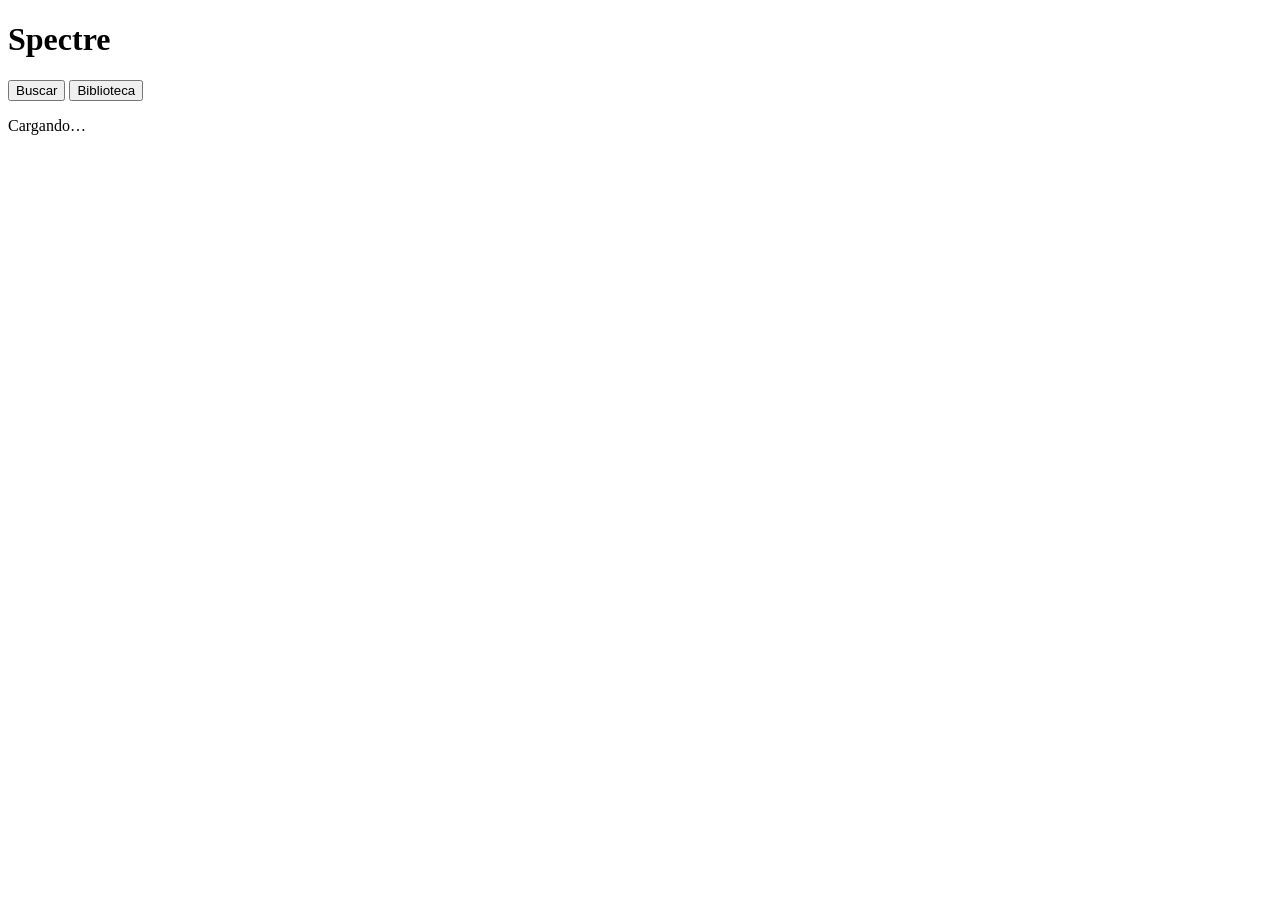
==== spectre/web/index.html @ 83938851 "PR-20: servidor y UI base spectre/api/app.py: crear_app() arma la FastAPI. GET /api/estado lee tomos" ====
<!doctype html>
<html lang="es">
<head>
  <meta charset="utf-8" />
  <meta name="viewport" content="width=device-width, initial-scale=1" />
  <title>Spectre — Fallos de la CSJN</title>
  <link rel="stylesheet" href="/style.css" />
</head>
<body>
  <header class="cabecera">
    <h1>Spectre</h1>
    <nav class="tabs" aria-label="Secciones">
      <button type="button" class="tab" data-tab="buscar" aria-current="true">Buscar</button>
      <button type="button" class="tab" data-tab="biblioteca">Biblioteca</button>
    </nav>
  </header>

  <main>
    <section id="tab-buscar" class="panel">
      <p id="buscar-estado" class="vacio">Cargando…</p>
    </section>

    <section id="tab-biblioteca" class="panel" hidden>
      <p id="biblioteca-vacio" class="vacio" hidden>Todavía no cargaste ningún tomo.</p>
      <table id="biblioteca-tabla" hidden>
        <thead>
          <tr><th>Tomo</th><th>Estado</th><th>Calidad</th></tr>
        </thead>
        <tbody id="biblioteca-filas"></tbody>
      </table>
    </section>
  </main>

  <script src="/app.js"></script>
</body>
</html>
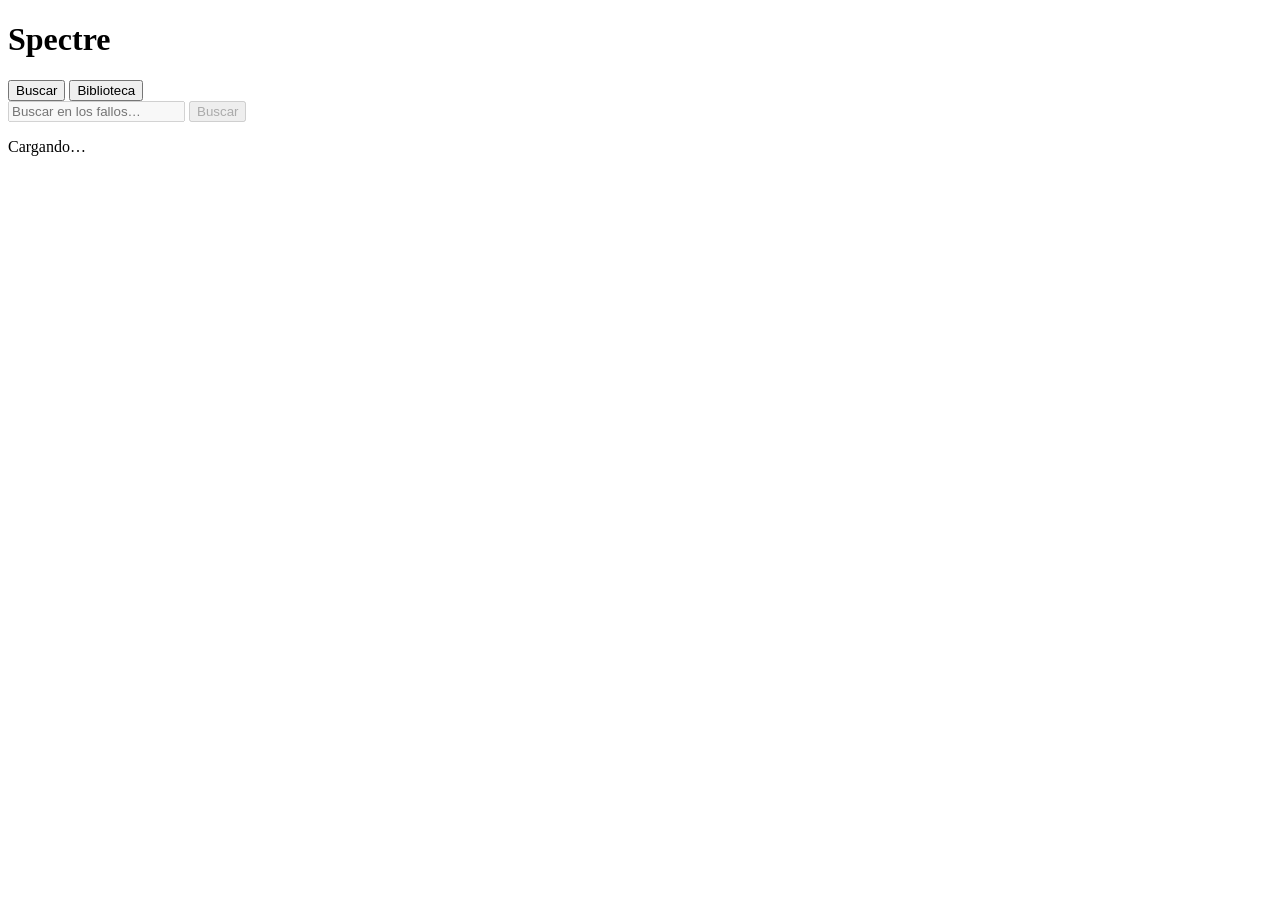
==== commit 05dea494: "PR-21: busqueda y resultados spectre/api/app.py: GET /api/buscar envuelve buscar_hibrido (PR-15) - c" ====
--- a/spectre/web/index.html
+++ b/spectre/web/index.html
@@ -17,7 +17,19 @@
 
   <main>
     <section id="tab-buscar" class="panel">
-      <p id="buscar-estado" class="vacio">Cargando…</p>
+      <form id="form-buscar" class="buscador">
+        <input
+          type="search"
+          id="campo-consulta"
+          name="q"
+          placeholder="Buscar en los fallos…"
+          autocomplete="off"
+          disabled
+        />
+        <button type="submit" disabled>Buscar</button>
+      </form>
+      <p id="buscar-aviso" class="vacio">Cargando…</p>
+      <ol id="resultados" class="resultados"></ol>
     </section>
 
     <section id="tab-biblioteca" class="panel" hidden>
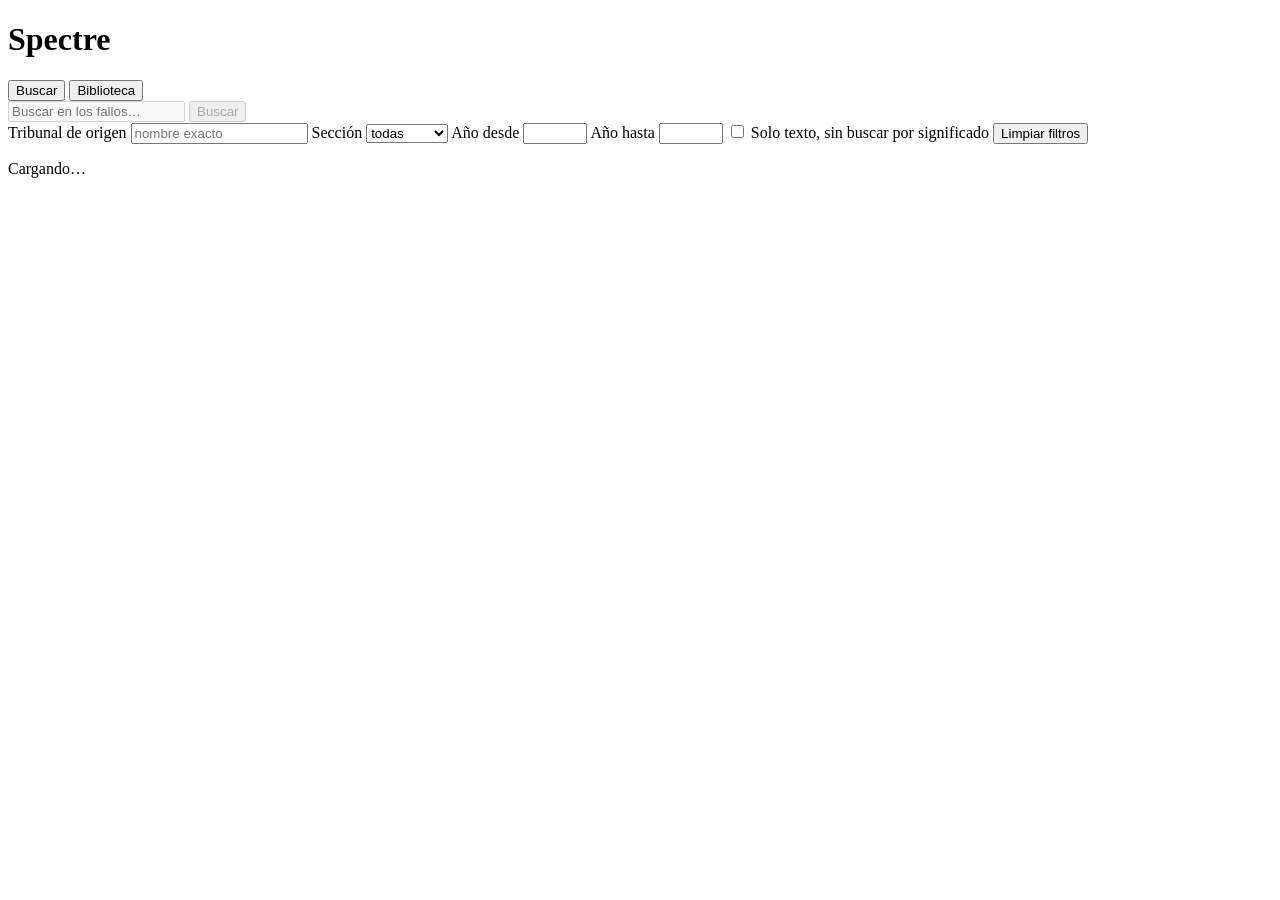
==== commit e7748cf3: "PR-A2: filtros en la pantalla, con el ano como rango Expone en la pestana Buscar los filtros que el " ====
--- a/spectre/web/index.html
+++ b/spectre/web/index.html
@@ -28,6 +28,37 @@
         />
         <button type="submit" disabled>Buscar</button>
       </form>
+
+      <div id="filtros" class="filtros">
+        <label>
+          Tribunal de origen
+          <input type="text" id="filtro-tribunal" autocomplete="off" placeholder="nombre exacto" />
+        </label>
+        <label>
+          Sección
+          <select id="filtro-seccion">
+            <option value="">todas</option>
+            <option value="mayoria">mayoría</option>
+            <option value="voto">voto</option>
+            <option value="disidencia">disidencia</option>
+            <option value="dictamen">dictamen</option>
+          </select>
+        </label>
+        <label>
+          Año desde
+          <input type="number" id="filtro-anio-desde" min="1863" max="2100" step="1" />
+        </label>
+        <label>
+          Año hasta
+          <input type="number" id="filtro-anio-hasta" min="1863" max="2100" step="1" />
+        </label>
+        <label class="filtro-check">
+          <input type="checkbox" id="filtro-solo-lexico" />
+          Solo texto, sin buscar por significado
+        </label>
+        <button type="button" id="filtros-limpiar" class="filtros-limpiar">Limpiar filtros</button>
+      </div>
+
       <p id="buscar-aviso" class="vacio">Cargando…</p>
       <ol id="resultados" class="resultados"></ol>
     </section>
@@ -36,10 +67,44 @@
       <p id="biblioteca-vacio" class="vacio" hidden>Todavía no cargaste ningún tomo.</p>
       <table id="biblioteca-tabla" hidden>
         <thead>
-          <tr><th>Tomo</th><th>Estado</th><th>Calidad</th></tr>
+          <tr><th>Tomo</th><th>Estado</th><th>Calidad</th><th>Progreso</th></tr>
         </thead>
         <tbody id="biblioteca-filas"></tbody>
       </table>
+
+      <div class="acciones-biblioteca">
+        <form id="form-indexar-csjn" class="form-tomo">
+          <h3>Indexar desde la CSJN</h3>
+          <label>
+            Número de tomo
+            <input type="number" name="numero" min="1" required />
+          </label>
+          <label>
+            Id de la CSJN (opcional)
+            <input type="text" name="csjn_tomo_id" placeholder="lo da `spectre csjn catalog`" />
+          </label>
+          <button type="submit">Indexar</button>
+        </form>
+
+        <form id="form-subir-pdf" class="form-tomo">
+          <h3>Subir un PDF propio</h3>
+          <label>
+            Número de tomo
+            <input type="number" name="numero" min="1" required />
+          </label>
+          <label>
+            Archivo PDF
+            <input type="file" name="archivo" accept="application/pdf" required />
+          </label>
+          <button type="submit">Subir e indexar</button>
+        </form>
+      </div>
+      <p id="biblioteca-aviso" class="vacio" hidden></p>
+    </section>
+
+    <section id="tab-fallo" class="panel" hidden>
+      <button type="button" id="volver-resultados" class="volver">← Volver a los resultados</button>
+      <article id="fallo-contenido"></article>
     </section>
   </main>
 
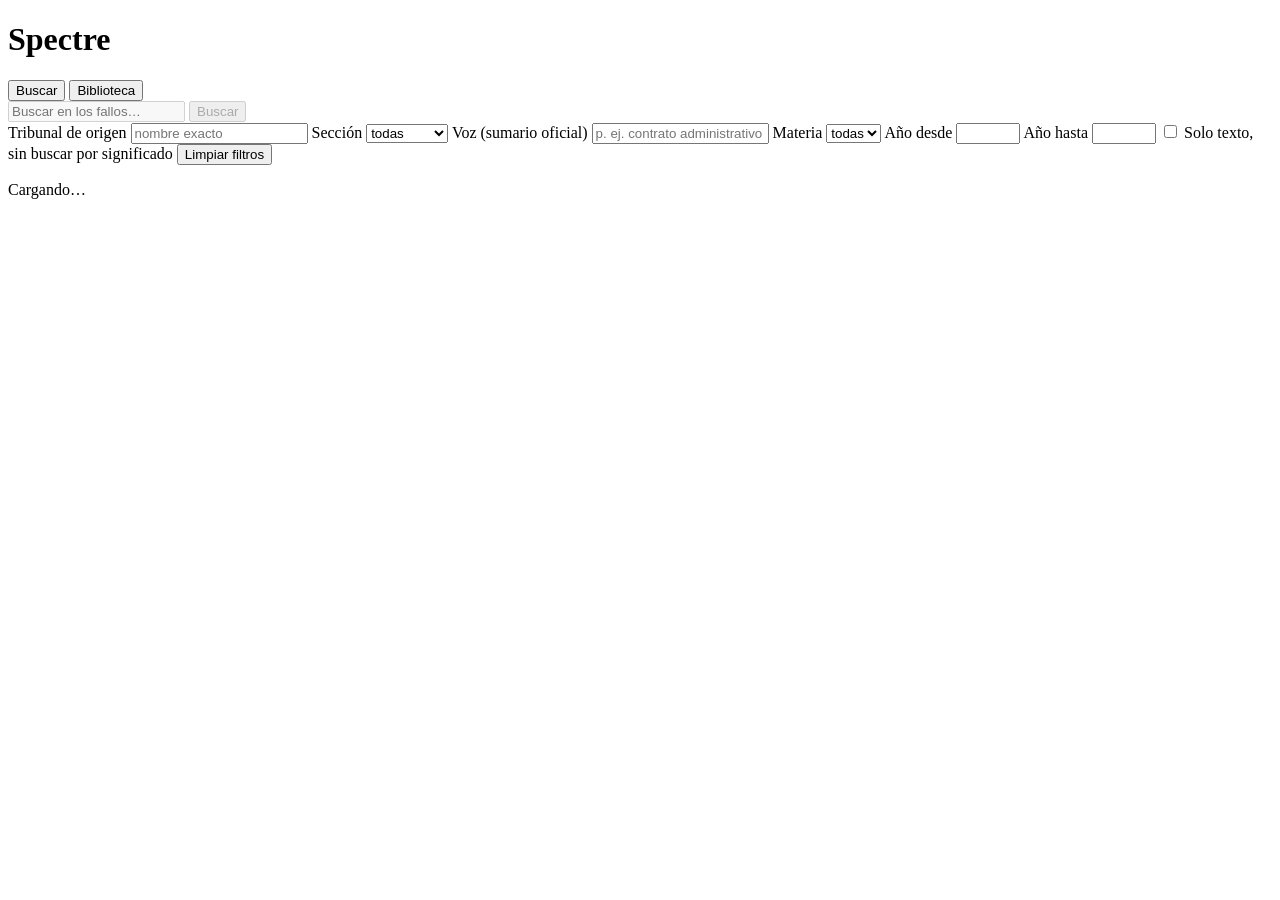
==== commit 4edc63f2: "PR-C2b: persistir + mostrar el sumario oficial + filtro por voz / materia Cierra el criterio de acep" ====
--- a/spectre/web/index.html
+++ b/spectre/web/index.html
@@ -45,6 +45,23 @@
           </select>
         </label>
         <label>
+          Voz (sumario oficial)
+          <input
+            type="text"
+            id="filtro-voz"
+            autocomplete="off"
+            list="voces-datalist"
+            placeholder="p. ej. contrato administrativo"
+          />
+          <datalist id="voces-datalist"></datalist>
+        </label>
+        <label>
+          Materia
+          <select id="filtro-materia">
+            <option value="">todas</option>
+          </select>
+        </label>
+        <label>
           Año desde
           <input type="number" id="filtro-anio-desde" min="1863" max="2100" step="1" />
         </label>
@@ -67,7 +84,7 @@
       <p id="biblioteca-vacio" class="vacio" hidden>Todavía no cargaste ningún tomo.</p>
       <table id="biblioteca-tabla" hidden>
         <thead>
-          <tr><th>Tomo</th><th>Estado</th><th>Calidad</th><th>Progreso</th></tr>
+          <tr><th>Tomo</th><th>Estado</th><th>Calidad</th><th>Progreso</th><th>Sumarios</th></tr>
         </thead>
         <tbody id="biblioteca-filas"></tbody>
       </table>
@@ -80,9 +97,18 @@
             <input type="number" name="numero" min="1" required />
           </label>
           <label>
-            Id de la CSJN (opcional)
-            <input type="text" name="csjn_tomo_id" placeholder="lo da `spectre csjn catalog`" />
+            Id de la CSJN
+            <input
+              type="text"
+              name="csjn_tomo_id"
+              required
+              placeholder="p. ej. 445 — lo da `spectre csjn catalog`"
+            />
           </label>
+          <p class="ayuda-form">
+            No es el número de tomo: es un id interno del sitio de la Corte.
+            Si ya tenés el PDF, usá «Subir un PDF propio».
+          </p>
           <button type="submit">Indexar</button>
         </form>
 
@@ -98,6 +124,20 @@
           </label>
           <button type="submit">Subir e indexar</button>
         </form>
+
+        <form id="form-sync-sumarios" class="form-tomo">
+          <h3>Sincronizar sumarios de la CSJN</h3>
+          <label>
+            Número de tomo
+            <input type="number" name="numero" min="1" required />
+          </label>
+          <p class="ayuda-form">
+            Baja los sumarios oficiales de la Secretaría de Jurisprudencia para
+            los fallos de ese tomo (ya indexado). Tarda: es una consulta por
+            fallo. El avance se ve en la columna «Sumarios».
+          </p>
+          <button type="submit">Sincronizar sumarios</button>
+        </form>
       </div>
       <p id="biblioteca-aviso" class="vacio" hidden></p>
     </section>
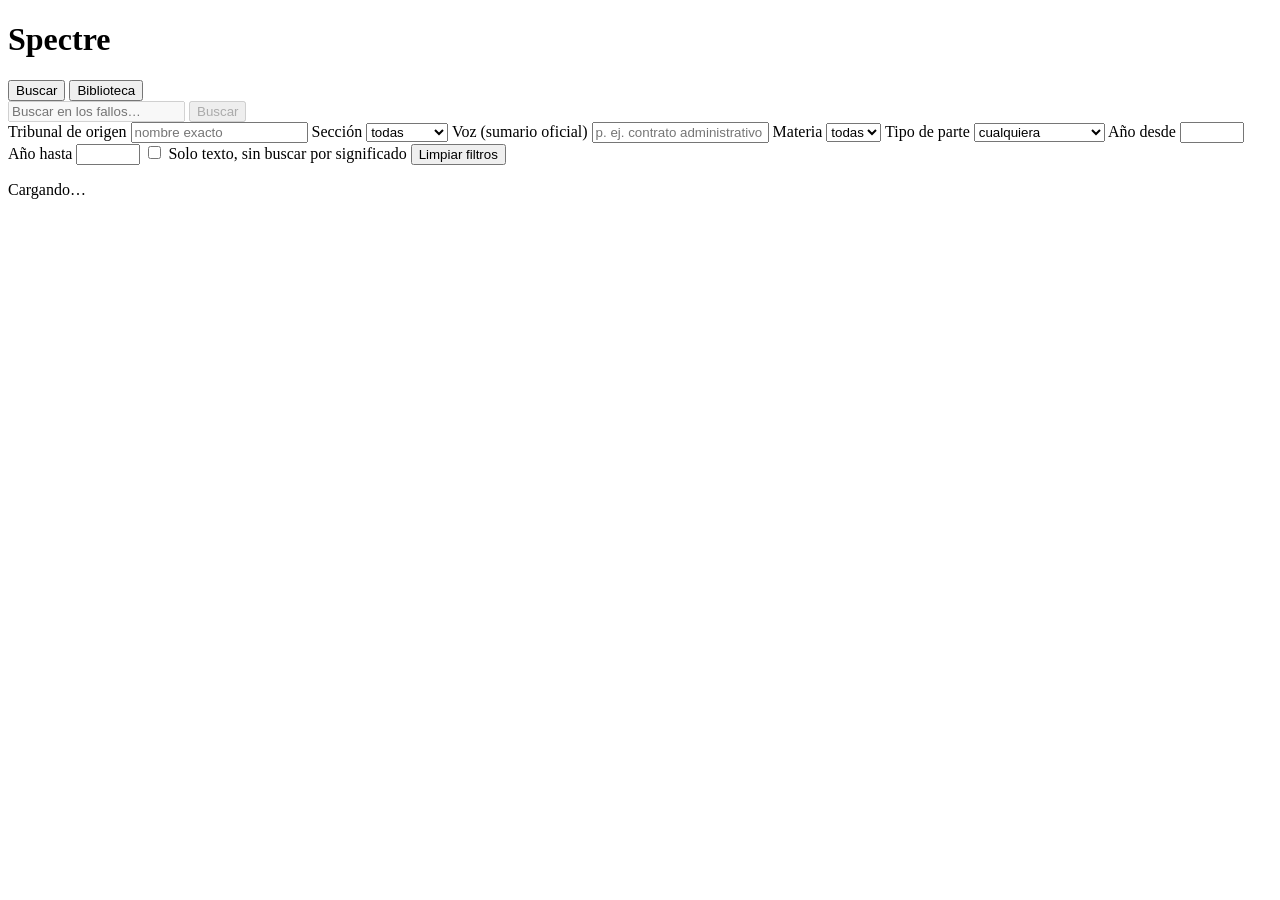
==== commit 33d28d44: "PR-C5: filtro por tipo de parte Clasifica actor / demandado de cada fallo en persona_fisica / empres" ====
--- a/spectre/web/index.html
+++ b/spectre/web/index.html
@@ -59,6 +59,16 @@
           Materia
           <select id="filtro-materia">
             <option value="">todas</option>
+          </select>
+        </label>
+        <label>
+          Tipo de parte
+          <select id="filtro-parte">
+            <option value="">cualquiera</option>
+            <option value="persona_fisica">persona física</option>
+            <option value="empresa">empresa</option>
+            <option value="estado">Estado</option>
+            <option value="organismo">organismo público</option>
           </select>
         </label>
         <label>
@@ -138,6 +148,16 @@
           </p>
           <button type="submit">Sincronizar sumarios</button>
         </form>
+
+        <form id="form-clasificar-partes" class="form-tomo">
+          <h3>Clasificar las partes</h3>
+          <p class="ayuda-form">
+            Recalcula el tipo de cada parte (persona física / empresa / Estado /
+            organismo público) de todos los fallos indexados, a partir de sus
+            carátulas. Es instantáneo y se puede repetir.
+          </p>
+          <button type="submit">Clasificar partes</button>
+        </form>
       </div>
       <p id="biblioteca-aviso" class="vacio" hidden></p>
     </section>
